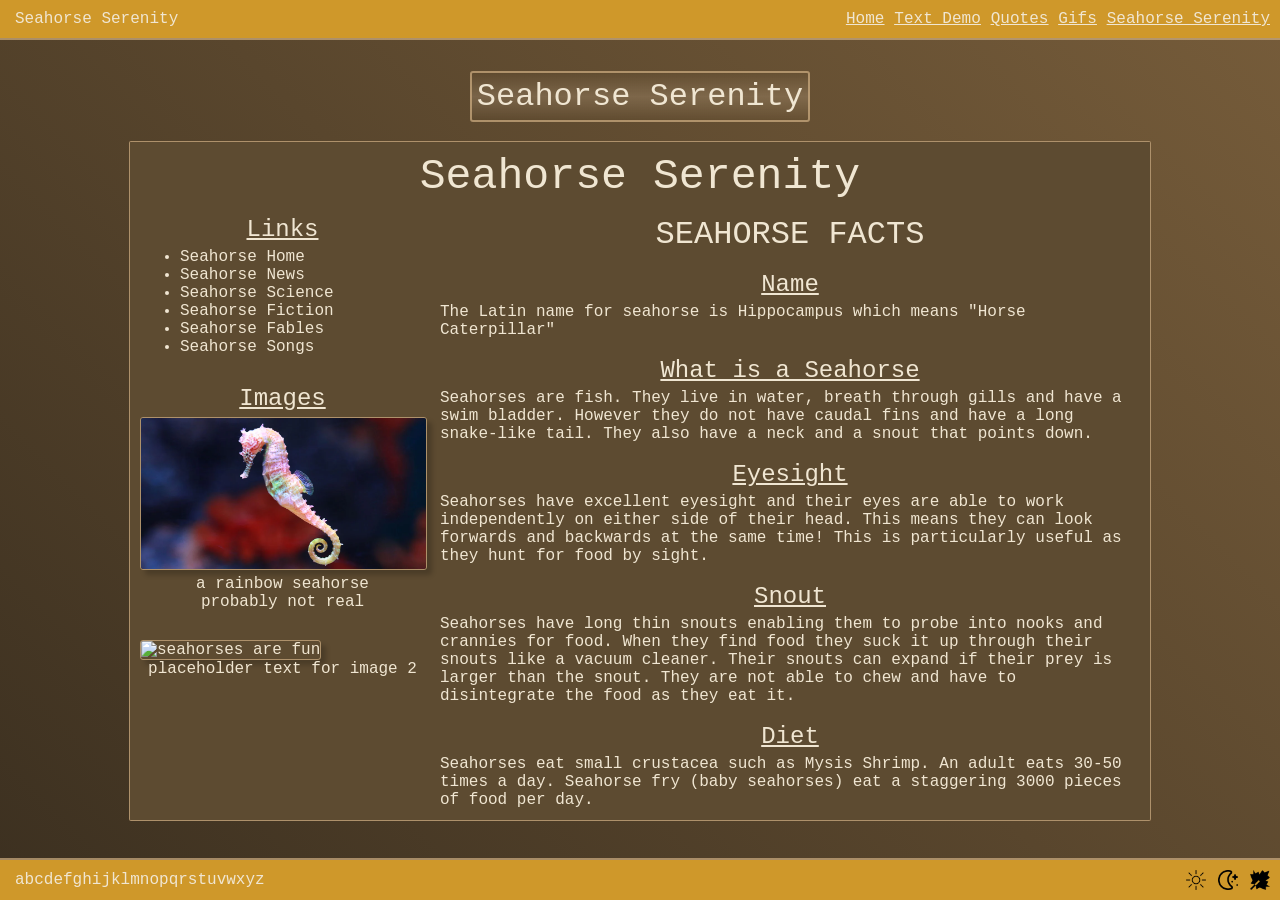
==== pages/demopage.html @ bc7ef210 "finished website" ====
<!DOCTYPE html>

<html lang="en">

<head>
    <title>Homepage</title>
    <meta charset="UTF-8">
    <meta name="description" content="The homepage of the website.">
    <link rel="stylesheet" href="../styles/style.css">
    <link rel="shortcut icon" href="favicon.ico" />

    <style>
        .container {
            display: grid;
            grid-template-columns: 3fr 7fr;
            grid-template-rows: 1fr 1fr 1fr;
            gap: 0px 0px;
            grid-template-areas:
                "header header"
                "nav article"
                "footer footer";
            width: 80%;
            height: 80%;
            max-width: 1000px;
            padding: 10px;
            margin-top: 5%;

            overflow-y: auto;
        }

        .header {
            grid-area: header;
            text-align: center;
            margin-bottom: 15px;
        }

        .nav {
            grid-area: nav;
            padding-right: 15px;
        }

        .footer {
            grid-area: footer;
            text-align: center;
        }

        .footer ul {
            display: flex;
            justify-content: center;
            gap: 15px;
            padding: 0;
        }

        .article {
            grid-area: article;
        }

        .underline {
            text-decoration: underline;
        }

        .center{
            text-align: center;
        }

        .container p {
            font-size: 1rem;
        }

        img {
            width: 100%;
        }

        .article h2 {
            margin-bottom: 5px;
        }

        .nav li a {
            text-decoration: none;
        }
    </style>
</head>

<body>
    <header>
        <p>Seahorse Serenity</p>

        <nav>
            <p><a href="../index.html">Home</a></p>
            <p><a href="text.html">Text Demo</a></p>
            <p><a href="quotes.html">Quotes</a></p>
            <p><a href="gifs.html">Gifs</a></p>
            <p><a href="demopage.html">Seahorse Serenity</a></p>
        </nav>
    </header>

    <main>
        <div class="title div-background radial">
            <h1>Seahorse Serenity</h1>
        </div>

        <div class="container border1 background1 noscrollbar">
            <div class="header">
                <h1 style="font-size: 2.7rem;">Seahorse Serenity</h1>
                
            </div>

            <div class="nav">
                <h2 class="center underline">Links</h3>

                <ul style="margin-top: 5px; margin-bottom: 10%;">
                    <li><a href="demopage.html">Seahorse Home</a></li>
                    <li><a href="demopage.html">Seahorse News</a></li>
                    <li><a href="demopage.html">Seahorse Science</a></li>
                    <li><a href="demopage.html">Seahorse Fiction</a></li>
                    <li><a href="demopage.html">Seahorse Fables</a></li>
                    <li><a href="demopage.html">Seahorse Songs</a></li>
                </ul>

                <h2 class="center underline" style="margin-bottom: 5px;">Images</h3>
                <div>
                    <img src="../images/seahorse1.webp" alt="seahorses are fun" />
                    <p class="center" style="margin-bottom: 10%;">a rainbow seahorse<br>probably not real</p>
                    <img src="#" alt="seahorses are fun" />
                    <p class="center">placeholder text for image 2</p>
                </div>
            </div>

            <div class="article">
                
                <h1 class="center">SEAHORSE FACTS</h1>
                <br><h2 class="underline center">Name</h2>
                <p>The Latin name for seahorse is Hippocampus which means "Horse
                    Caterpillar"</p>
                <br><h2 class="underline center">What is a Seahorse</h2>
                <p>Seahorses are fish. They live in water, breath through gills and have a
                    swim bladder. However they do not have caudal fins and have a long
                    snake-like tail. They also have a neck and a snout that points down.</p>
                <br><h2 class="underline center">Eyesight</h2>
                <p>Seahorses have excellent eyesight and their eyes are able to work
                    independently on either side of their head. This means they can look
                    forwards and backwards at the same time! This is particularly useful as
                    they hunt for food by sight.</p>
                <br><h2 class="underline center">Snout</h2>
                <p>Seahorses have long thin snouts enabling them to probe into nooks and
                    crannies for food. When they find food they suck it up through their
                    snouts like a vacuum cleaner. Their snouts can expand if their prey is
                    larger than the snout. They are not able to chew and have to
                    disintegrate the food as they eat it.</p>
                <br><h2 class="underline center">Diet</h2>
                <p>Seahorses eat small crustacea such as Mysis Shrimp. An adult eats 30-50
                    times a day. Seahorse fry (baby seahorses) eat a staggering 3000 pieces
                    of food per day.</p>
                <br><h2 class="underline center">Tail</h2>
                <p>Seahorses have a prehensile tail. This allows them to grip onto
                    eelgrass and other weeds and prevents them from being washed away by
                    strong currents and waves.</p>
                <br><h2 class="underline center">Color</h2>
                <p>Seahorses can change colour very quickly and match any surroundings in
                    which it finds itself. They have even been known to turn bright red to
                    match floating debris.</p>
                <p>Both males and females also change colour during their courtship
                    display.</p>
                <br><h2 class="underline center">Body</h2>
                <p>Unlike most other fish, seahorses have an exoskeleton. Their bodies are
                    made up of hard, external, bony plates that are fused together with a
                    fleshy covering. They do not have scales.</p>
            </div>

            

            <div class="footer">
                <hr style="border: none; border-top: 1px dashed var(--border-color); margin-top: 15px;">
                
                <p style="font-size: 1.5rem;">&copy; Seahorse Serenity 2025</p>
                <p style="margin-top: 10px;">Seahorse Friends:</p>
                <ul style="list-style-type: none; margin: 0; margin-top: 5px; display: flex;">
                    <li><a href="http://www.theseahorsetrust.org/seahorse-facts.aspx" target="_blank">The Seahorse
                            Trust</a></li>
                    <li><a href="http://www.nationalgeographic.com/animals/fish/group/seahorses/"
                            target="_blank">National
                            Geographic</a></li>
                    <li><a href="http://seahorse.com/" target="_blank">Seahorse.com</a></li>
                    <li><a href="http://www.allthesea.com/Seahorses.html" target="_blank">All
                            The Sea</a></li>
                </ul>
            </div>
        </div>
    </main>

    <footer>
        <p>abcdefghijklmnopqrstuvwxyz</p>

        <section>
            <button class="button-theme" data-theme="light">
                <img src="../images/icons/brightness-2.png">
            </button>

            <button class="button-theme" data-theme="dark">
                <img src="../images/icons/moon-stars-2.png">
            </button>

            <button class="button-theme" data-theme="autumn">
                <img src="../images/icons/leaf-maple-2.png">
            </button>
        </section>
    </footer>

    <script src="../javascript/main.js"></script>
</body>

</html>
---- styles/style.css ----
/* ---------- color palette ---------- */

:root {
    --primary-color: rgb(207, 152, 42);
    --secondary-color: rgb(210, 120, 60);
    --accent-color: rgb(70, 170, 160);

    --primary-gradient: linear-gradient(135deg, hsl(45 98% 51%), hsl(350 75% 50%));
    --title-gradient: linear-gradient(0deg, rgba(0,0,0,0), rgba(234, 208, 174, 0.2), rgba(0,0,0,0));;

    --background-color: rgb(60, 48,  32);
    --background-gradient: linear-gradient(45deg, rgb(60, 48, 32), rgb(118, 92, 58));
    --secondary-background-color: rgb(93, 75, 49);
    --border-color: rgba(208, 175, 131, 0.7);

    --text-color: rgb(240, 230, 210);

    /* animation vars */

    --main-scale: 0.9;
    --offsets: 50px;
}

:root[data-theme="light"] {
    --primary-color: rgb(243, 218, 171);
    --secondary-color: rgb(113, 103, 96);
    --accent-color: rgb(88, 219, 127);

    --primary-gradient: linear-gradient(135deg, hsl(45 90% 55%), hsl(20 80% 60%));
    --title-gradient: linear-gradient(0deg, rgba(0,0,0,0), rgba(0, 0, 0, 0.15), rgba(0,0,0,0));;

    --background-color: rgb(250, 246, 240);
    --background-gradient: linear-gradient(45deg, rgb(250, 246, 240), rgb(244, 223, 196));
    --secondary-background-color: rgb(255, 250, 240);
    --border-color: rgba(120, 90, 60, 0.2);

    --text-color: rgb(40, 35, 30);
}

:root[data-theme="dark"] {
    --primary-color: rgb(31, 30, 44);
    --secondary-color: rgb(35, 104, 82);
    --accent-color: rgb(70, 147, 218);

    --primary-gradient: linear-gradient(135deg, hsl(45 90% 55%), hsl(10 85% 60%));
    --title-gradient: linear-gradient(0deg, rgba(0,0,0,0), rgba(234, 208, 174, 0.2), rgba(0,0,0,0));;

    --background-color: rgb(18, 18, 20);
    --background-gradient: linear-gradient(45deg, rgb(18, 18, 20), rgb(40, 32, 24));
    --secondary-background-color: rgb(28, 28, 32);
    --border-color: rgba(255, 200, 140, 0.2);

    --text-color: rgb(235, 235, 235);
}

/* ---------- keyframes ---------- */

@keyframes headerIn {
    from {
        transform: translateY(calc(-1*var(--offsets)));
      }
    
      to {
        transform: translateY(0);
      }
}

@keyframes footerIn {
    from {
        transform: translateY(var(--offsets));
      }
    
      to {
        transform: translateY(0);
      }
}

@keyframes mainIn {
    from {
        opacity: 0;
        transform: scale(var(--main-scale));
      }
    
      to {
        opacity: 1;
        transform: scale(1);
      }
}

/* ---------- element styling ---------- */

p {
    color: var(--text-color);
    margin: 0;
    padding: 0;
    transition: transform 0.2s ease;
}

li {
    transition: transform 0.2s ease;
}

a {
    color: inherit;
}

img {
    border-radius: 3px;
    border: 1px solid var(--border-color);
    box-shadow: 5px 5px 5px rgba(0,0,0,0.2);
}

p:has(a:hover) {
    transform: scale(1.08);
}

li:has(a:hover) {
    transform: scale(1.08);
}

h1, h2, h3, h4, h5, h6 {
    color: var(--text-color);
    margin: 0;
    padding: 0;
    font-weight: normal;
}

html, body {
    height: 100%;
    margin: 0;
    scrollbar-width: none;
    -ms-overflow-style: none;
    overflow: scroll;
}

body {
    padding: 0;
    background-image: var(--background-gradient);
    font-family: 'Andale Mono', "Courier", "Courier New", sans-serif;

    overflow-y: hidden;

    display: flex;
    flex-direction: column;
    min-height: 100vh;
}

header, footer {
    width: 100vw;
    height: auto;
    padding: 10px;
    background-color: var(--primary-color);
    outline: 2px solid var(--border-color);
    color: var(--text-color);
    
    display: flex;
    justify-content: left;
    align-items: center;
    
    transition: transform 0.2s ease;
    will-change: transform;
}

header {
    animation: headerIn 0.4s ease;
}

footer {
    animation: footerIn 0.4s ease;
}

footer section {
    position: relative;
    width: 40%;
    margin-left: auto;
    margin-right: 20px;

    display: flex;
    justify-content: right;
}

header p, footer p {
    padding-left: 5px;
}

header nav {
    position: relative;
    width: 40%;
    margin-left: auto;
    margin-right: 20px;

    display: flex;
    justify-content: right;
}

header nav p {
    padding-left: 10px;
    text-decoration: underline;
    word-break:unset;
}

main {
    position: relative;
    width: 100%;
    flex: 1 0 auto;
    color: var(--text-color);
    height: 5vh;

    overflow-y: scroll;
    scrollbar-width: none;
    -ms-overflow-style: none;

    display: flex;
    flex-wrap: wrap;
    flex-direction: column;
    justify-content: center;
    align-items: center;

    transition: opacity 0.4s ease, transform 0.4s ease;
    animation: mainIn 0.4s ease;
}

main p {
    font-size: 30px;
}

/* ---------- classes ---------- */

/* text classes */

.title { 
    position: absolute;
    top: 4%;
}

/* div classes */

.div-background {
    width: auto;
    height: auto;

    border-radius: 3px;
    border: 2px solid var(--border-color);
    padding: 5px;

    background-color: var(--secondary-background-color);
}

.div-main-container {
    width: 80%;
    max-width: 500px;
    height: 70%;
    max-height: 800px;

    overflow-y: scroll;
    scrollbar-width: none;
    -ms-overflow-style: none;

    border-radius: 3px;
    border: 2px solid var(--border-color);
    padding: 5px;
    margin: 5px;

    background-color: var(--secondary-background-color);

    display: flex;
    flex-wrap: wrap;
    flex-direction: row;
    justify-content: center;
}

.div-main-info-container {
    width: 95%;
    height: auto;
    margin-top: 15px;
}

.flexbox {
    display: flex;
    flex-wrap: wrap;
}

.flexbox-Column {
    display: flex;
    flex-direction: column;
    align-items: center;
}

.flexbox-Row {
    display: flex;
    flex-wrap: wrap;
    flex-direction: row;
    justify-content: center;
}

/* animating */

.headerExit {
    transform: translateY(calc(-1*var(--offsets)));
}

.footerExit {
    transform: translateY(var(--offsets));
}

.mainExit {
    opacity: 0;
    transform: scale(var(--main-scale));
}

/* extra classes */

.border1 {
    border-radius: 2px;
    border: 1px solid var(--border-color);
}

.background1 {
    background-color: var(--secondary-background-color);
}

.noscrollbar {
    scrollbar-width: none;
    -ms-overflow-style: none;
}

.radial {
    background: var(--title-gradient)
}

.button-theme {
    width: 20px;
    height: 20px;
    background-color: transparent;
    border: none;
    cursor: pointer;
    margin-left: 12px;

    transition: transform 0.2s ease;
    display: flex;
    justify-content: center;
    align-items: center;
}

.button-theme img {
    border-radius: 0px;
    border: none;
    box-shadow: none;

    width: 20px;
    height: 20px;
}

img.theme-icon {
    transition: filter 0.3s ease;
    filter: brightness(0);
}
  
[data-theme="dark"] .button-theme img,
[data-theme="autumn"] .button-theme img {
    filter: brightness(0) invert(1);
}

.button-theme:hover {
    transform: scale(1.1);
}

/* id */

#text-styling-demo p {
    font-size: 20px;
}
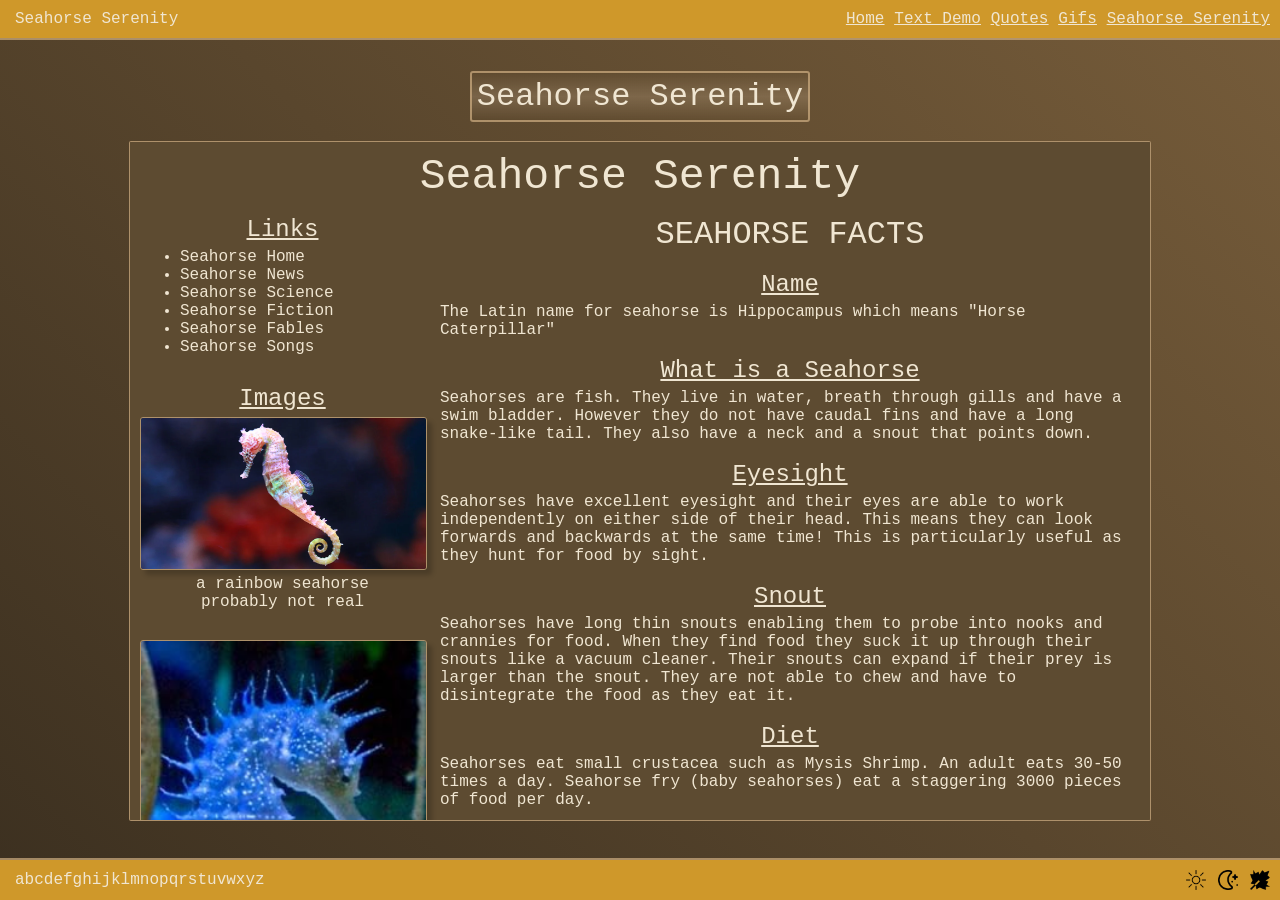
==== commit ef5d59cc: "finished website" ====
--- a/pages/demopage.html
+++ b/pages/demopage.html
@@ -121,7 +121,7 @@
                 <div>
                     <img src="../images/seahorse1.webp" alt="seahorses are fun" />
                     <p class="center" style="margin-bottom: 10%;">a rainbow seahorse<br>probably not real</p>
-                    <img src="#" alt="seahorses are fun" />
+                    <img src="../images/seahorse2.jpg" alt="seahorses are fun" />
                     <p class="center">placeholder text for image 2</p>
                 </div>
             </div>
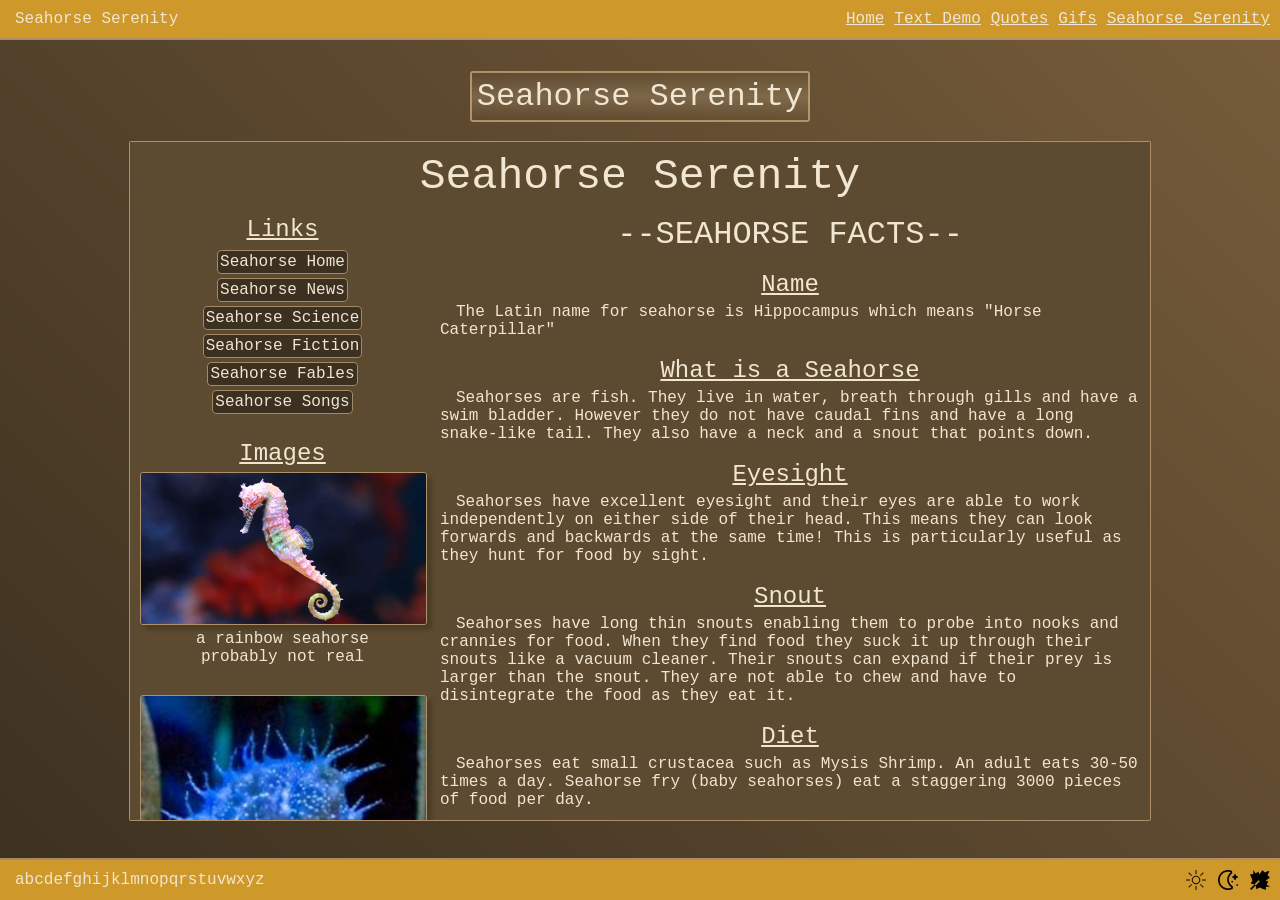
==== commit 8b62ce46: "finished webpage" ====
--- a/pages/demopage.html
+++ b/pages/demopage.html
@@ -75,8 +75,24 @@
             margin-bottom: 5px;
         }
 
-        .nav li a {
+        .nav ul {
+            margin-top: 10px;
+            margin-bottom: 10%;
+            padding: 0;
+            list-style-type: none;
+
+            display: flex;
+            flex-direction: column;
+            gap: 10px;
+        }
+        
+        .nav ul li a {
             text-decoration: none;
+
+            background: var(--background-color);
+            border: 1px solid var(--border-color);
+            border-radius: 4px;
+            padding: 2px;
         }
     </style>
 </head>
@@ -108,7 +124,7 @@
             <div class="nav">
                 <h2 class="center underline">Links</h3>
 
-                <ul style="margin-top: 5px; margin-bottom: 10%;">
+                <ul class="center">
                     <li><a href="demopage.html">Seahorse Home</a></li>
                     <li><a href="demopage.html">Seahorse News</a></li>
                     <li><a href="demopage.html">Seahorse Science</a></li>
@@ -122,47 +138,47 @@
                     <img src="../images/seahorse1.webp" alt="seahorses are fun" />
                     <p class="center" style="margin-bottom: 10%;">a rainbow seahorse<br>probably not real</p>
                     <img src="../images/seahorse2.jpg" alt="seahorses are fun" />
-                    <p class="center">placeholder text for image 2</p>
+                    <p class="center">a cool looking blue seahorse<br>it looks like a dragon</p>
                 </div>
             </div>
 
             <div class="article">
                 
-                <h1 class="center">SEAHORSE FACTS</h1>
+                <h1 class="center">--SEAHORSE FACTS--</h1>
                 <br><h2 class="underline center">Name</h2>
-                <p>The Latin name for seahorse is Hippocampus which means "Horse
+                <p>&emsp;The Latin name for seahorse is Hippocampus which means "Horse
                     Caterpillar"</p>
                 <br><h2 class="underline center">What is a Seahorse</h2>
-                <p>Seahorses are fish. They live in water, breath through gills and have a
+                <p>&emsp;Seahorses are fish. They live in water, breath through gills and have a
                     swim bladder. However they do not have caudal fins and have a long
                     snake-like tail. They also have a neck and a snout that points down.</p>
                 <br><h2 class="underline center">Eyesight</h2>
-                <p>Seahorses have excellent eyesight and their eyes are able to work
+                <p>&emsp;Seahorses have excellent eyesight and their eyes are able to work
                     independently on either side of their head. This means they can look
                     forwards and backwards at the same time! This is particularly useful as
                     they hunt for food by sight.</p>
                 <br><h2 class="underline center">Snout</h2>
-                <p>Seahorses have long thin snouts enabling them to probe into nooks and
+                <p>&emsp;Seahorses have long thin snouts enabling them to probe into nooks and
                     crannies for food. When they find food they suck it up through their
                     snouts like a vacuum cleaner. Their snouts can expand if their prey is
                     larger than the snout. They are not able to chew and have to
                     disintegrate the food as they eat it.</p>
                 <br><h2 class="underline center">Diet</h2>
-                <p>Seahorses eat small crustacea such as Mysis Shrimp. An adult eats 30-50
+                <p>&emsp;Seahorses eat small crustacea such as Mysis Shrimp. An adult eats 30-50
                     times a day. Seahorse fry (baby seahorses) eat a staggering 3000 pieces
                     of food per day.</p>
                 <br><h2 class="underline center">Tail</h2>
-                <p>Seahorses have a prehensile tail. This allows them to grip onto
+                <p>&emsp;Seahorses have a prehensile tail. This allows them to grip onto
                     eelgrass and other weeds and prevents them from being washed away by
                     strong currents and waves.</p>
                 <br><h2 class="underline center">Color</h2>
-                <p>Seahorses can change colour very quickly and match any surroundings in
+                <p>&emsp;Seahorses can change colour very quickly and match any surroundings in
                     which it finds itself. They have even been known to turn bright red to
                     match floating debris.</p>
                 <p>Both males and females also change colour during their courtship
                     display.</p>
                 <br><h2 class="underline center">Body</h2>
-                <p>Unlike most other fish, seahorses have an exoskeleton. Their bodies are
+                <p>&emsp;Unlike most other fish, seahorses have an exoskeleton. Their bodies are
                     made up of hard, external, bony plates that are fused together with a
                     fleshy covering. They do not have scales.</p>
             </div>
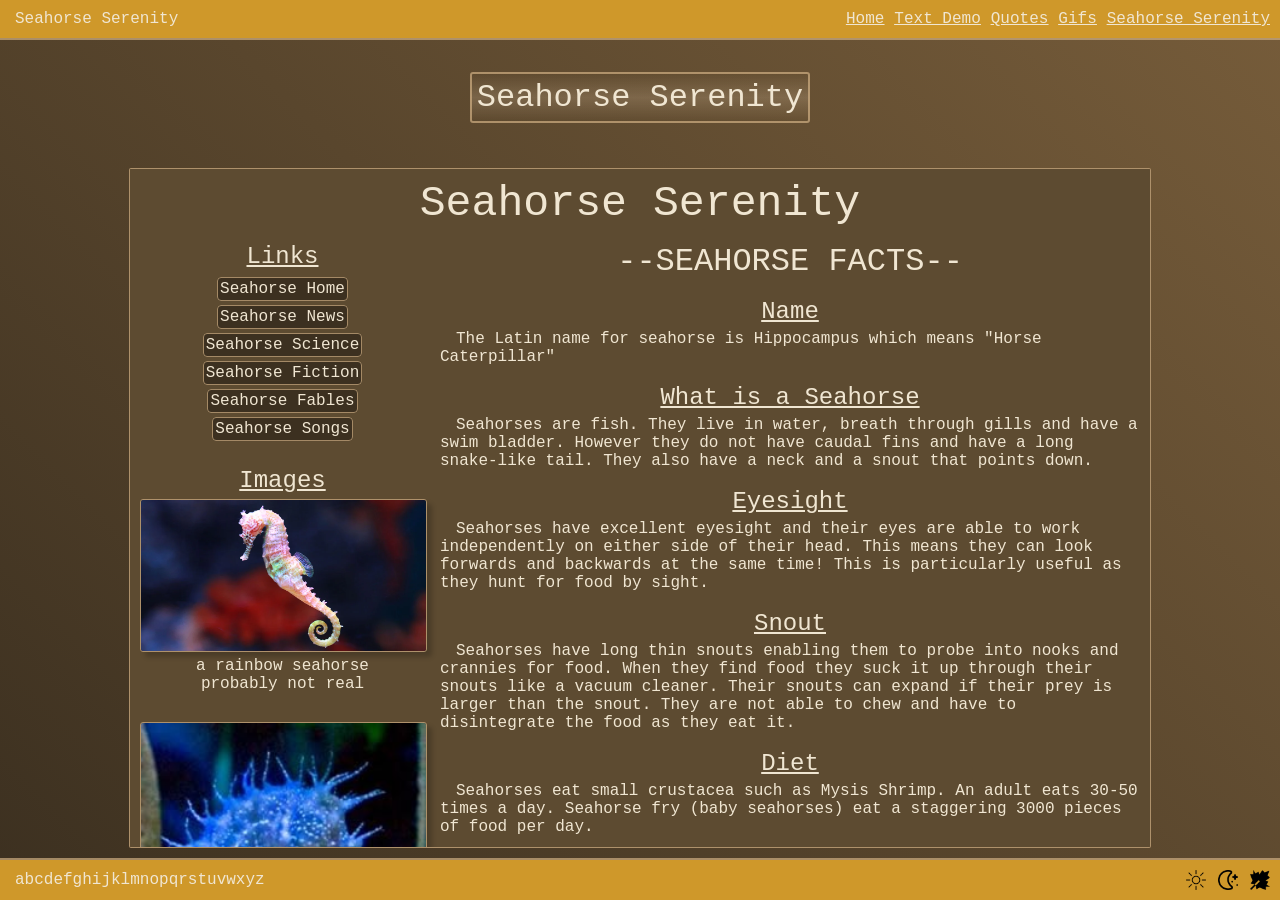
==== commit 95acbe70: "fixed" ====
--- a/pages/demopage.html
+++ b/pages/demopage.html
@@ -23,9 +23,10 @@
             height: 80%;
             max-width: 1000px;
             padding: 10px;
-            margin-top: 5%;
+            margin-top: 5vh;
 
             overflow-y: auto;
+            margin-bottom: 10px;
         }
 
         .header {
--- a/styles/style.css
+++ b/styles/style.css
@@ -206,16 +206,15 @@
     color: var(--text-color);
     height: 5vh;
 
+    display: flex;
+    flex-direction: column;
+    justify-content: center;
+    align-items: center;
+
     overflow-y: scroll;
     scrollbar-width: none;
     -ms-overflow-style: none;
 
-    display: flex;
-    flex-wrap: wrap;
-    flex-direction: column;
-    justify-content: center;
-    align-items: center;
-
     transition: opacity 0.4s ease, transform 0.4s ease;
     animation: mainIn 0.4s ease;
 }
@@ -229,14 +228,25 @@
 /* text classes */
 
 .title { 
-    position: absolute;
-    top: 4%;
+    position: relative;
+    margin-top: 2rem;
+    width: fit-content;
+    margin-left: auto;
+    margin-right: auto;
 }
 
 /* div classes */
 
+.page-content {
+    flex: 1;
+
+    display: flex;
+    justify-content: center;
+    align-items: center;
+    height: 100%;
+}
+
 .div-background {
-    width: auto;
     height: auto;
 
     border-radius: 3px;
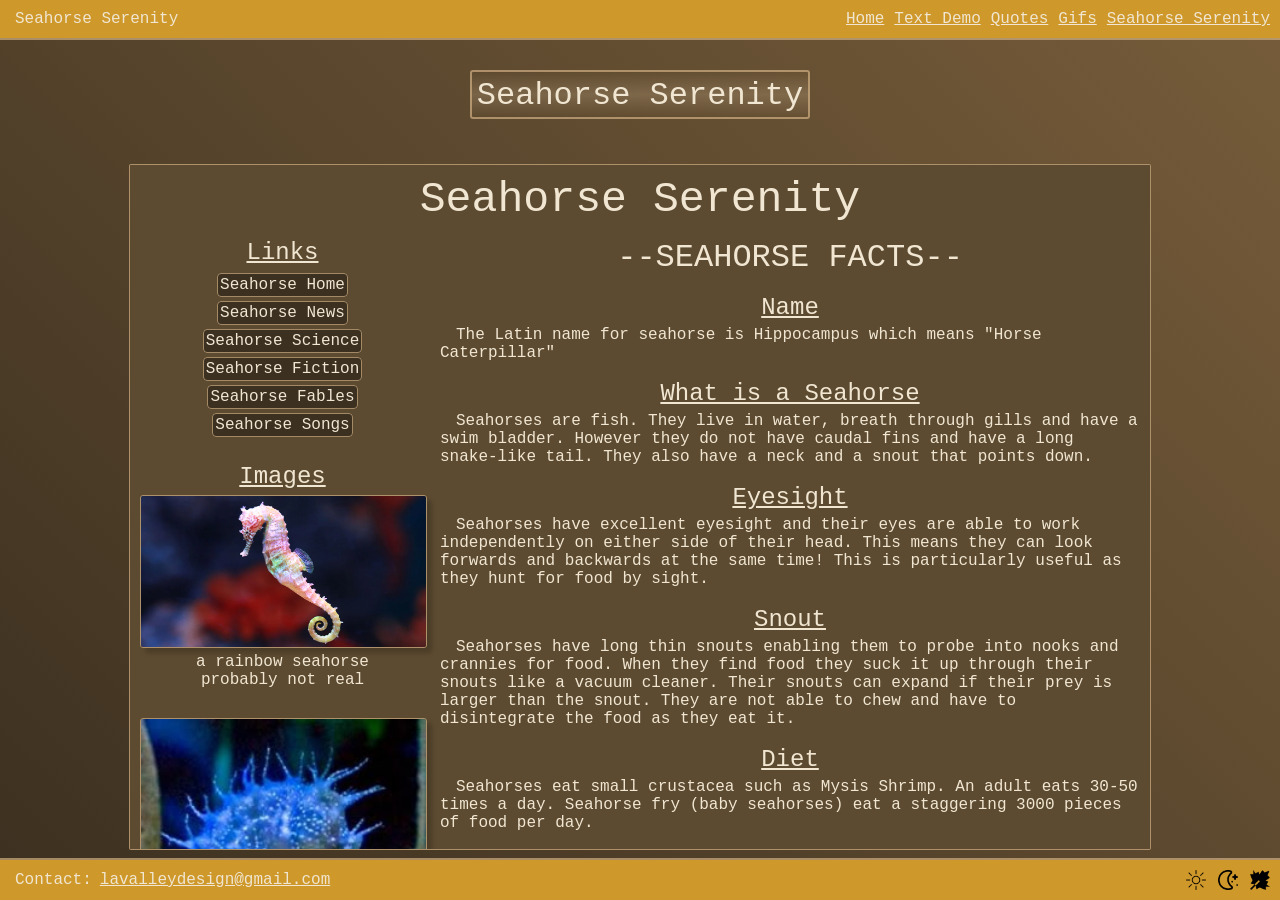
==== commit c8aa344e: "Start Portfolio" ====
--- a/pages/demopage.html
+++ b/pages/demopage.html
@@ -20,7 +20,6 @@
                 "nav article"
                 "footer footer";
             width: 80%;
-            height: 80%;
             max-width: 1000px;
             padding: 10px;
             margin-top: 5vh;
@@ -103,35 +102,34 @@
         <p>Seahorse Serenity</p>
 
         <nav>
-            <p><a href="../index.html">Home</a></p>
-            <p><a href="text.html">Text Demo</a></p>
-            <p><a href="quotes.html">Quotes</a></p>
-            <p><a href="gifs.html">Gifs</a></p>
-            <p><a href="demopage.html">Seahorse Serenity</a></p>
+            <p><span><a href="../index.html">Home</a></span></p>
+            <p><span><a href="text.html">Text Demo</a></span></p>
+            <p><span><a href="quotes.html">Quotes</a></span></p>
+            <p><span><a href="gifs.html">Gifs</a></span></p>
+            <p><span><a href="demopage.html">Seahorse Serenity</a></span></p>
         </nav>
     </header>
 
     <main>
-        <div class="title div-background radial">
+        <div class="title div-background radial"  style="padding-bottom: 2rem;">
             <h1>Seahorse Serenity</h1>
         </div>
 
         <div class="container border1 background1 noscrollbar">
             <div class="header">
                 <h1 style="font-size: 2.7rem;">Seahorse Serenity</h1>
-                
             </div>
 
             <div class="nav">
                 <h2 class="center underline">Links</h3>
 
                 <ul class="center">
-                    <li><a href="demopage.html">Seahorse Home</a></li>
-                    <li><a href="demopage.html">Seahorse News</a></li>
-                    <li><a href="demopage.html">Seahorse Science</a></li>
-                    <li><a href="demopage.html">Seahorse Fiction</a></li>
-                    <li><a href="demopage.html">Seahorse Fables</a></li>
-                    <li><a href="demopage.html">Seahorse Songs</a></li>
+                    <li><span><a href="demopage.html">Seahorse Home</a></span></li>
+                    <li><span><a href="demopage.html">Seahorse News</a></span></li>
+                    <li><span><a href="demopage.html">Seahorse Science</a></span></li>
+                    <li><span><a href="demopage.html">Seahorse Fiction</a></span></li>
+                    <li><span><a href="demopage.html">Seahorse Fables</a></span></li>
+                    <li><span><a href="demopage.html">Seahorse Songs</a></span></li>
                 </ul>
 
                 <h2 class="center underline" style="margin-bottom: 5px;">Images</h3>
@@ -206,7 +204,8 @@
     </main>
 
     <footer>
-        <p>abcdefghijklmnopqrstuvwxyz</p>
+        <p>Contact:</p>
+        <a href="mailto:lavalleydesign@gmail.com" style="margin-left: 0.5rem">lavalleydesign@gmail.com</a>
 
         <section>
             <button class="button-theme" data-theme="light">
--- a/styles/style.css
+++ b/styles/style.css
@@ -110,7 +110,13 @@
     box-shadow: 5px 5px 5px rgba(0,0,0,0.2);
 }
 
-p:has(a:hover) {
+span {
+    display: inline-block;
+    transition: transform 0.2s ease;
+}
+
+p:has(span a:hover) span {
+    cursor: pointer;
     transform: scale(1.08);
 }
 
@@ -126,7 +132,7 @@
 }
 
 html, body {
-    height: 100%;
+    min-height: 100%;
     margin: 0;
     scrollbar-width: none;
     -ms-overflow-style: none;
@@ -204,7 +210,7 @@
     width: 100%;
     flex: 1 0 auto;
     color: var(--text-color);
-    height: 5vh;
+    height: 1px;
 
     display: flex;
     flex-direction: column;
@@ -233,6 +239,7 @@
     width: fit-content;
     margin-left: auto;
     margin-right: auto;
+    min-height: 0;
 }
 
 /* div classes */
@@ -243,7 +250,6 @@
     display: flex;
     justify-content: center;
     align-items: center;
-    height: 100%;
 }
 
 .div-background {
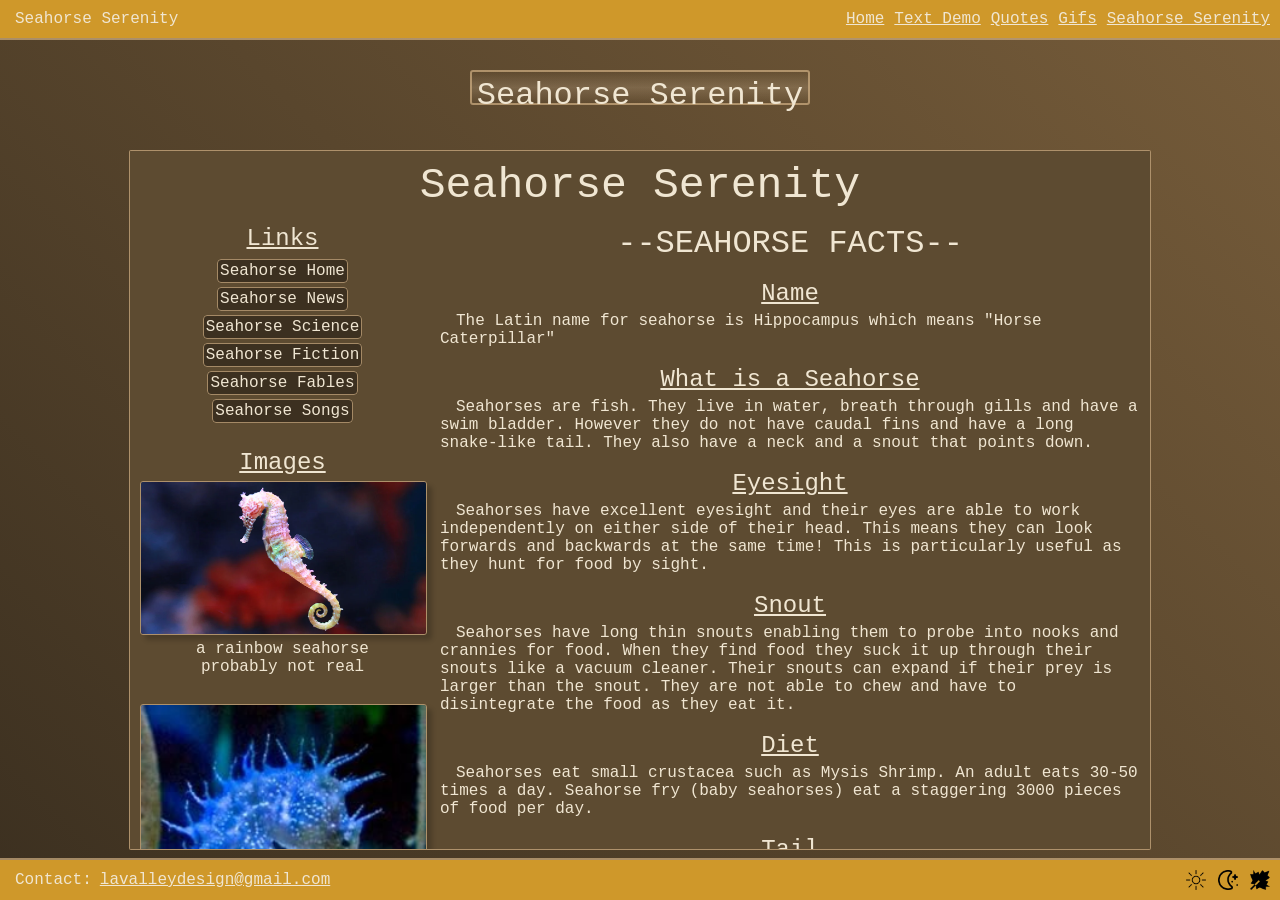
==== commit 50311709: "Update demopage.html" ====
--- a/pages/demopage.html
+++ b/pages/demopage.html
@@ -13,7 +13,7 @@
         .container {
             display: grid;
             grid-template-columns: 3fr 7fr;
-            grid-template-rows: 1fr 1fr 1fr;
+            grid-template-rows: 0fr 1fr 0fr;
             gap: 0px 0px;
             grid-template-areas:
                 "header header"
@@ -111,10 +111,10 @@
     </header>
 
     <main>
-        <div class="title div-background radial"  style="padding-bottom: 2rem;">
+        <div class="title div-background radial">
             <h1>Seahorse Serenity</h1>
         </div>
-
+        
         <div class="container border1 background1 noscrollbar">
             <div class="header">
                 <h1 style="font-size: 2.7rem;">Seahorse Serenity</h1>
